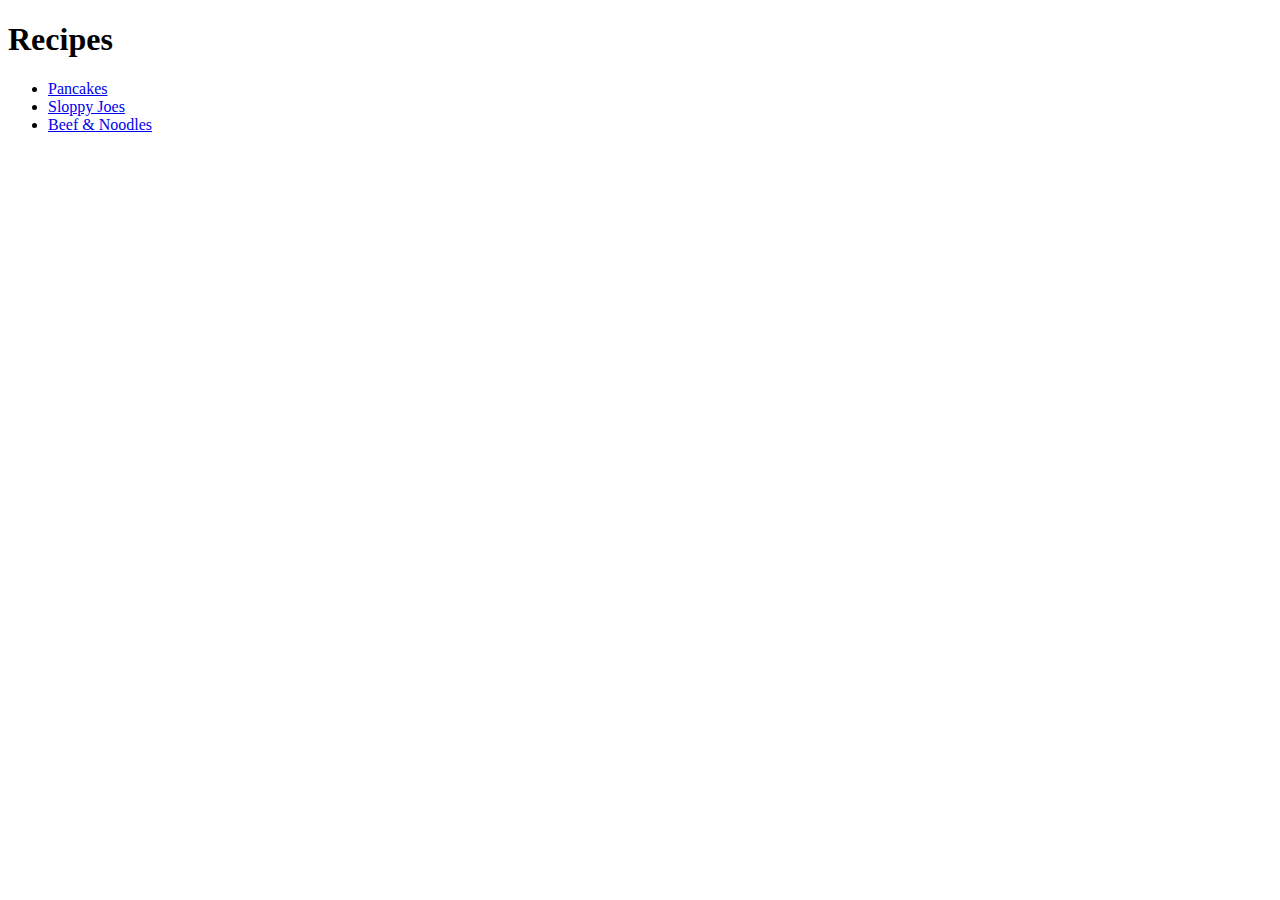
==== index.html @ 3719d287 "First 3 recipes done" ====
<!DOCTYPE html>
<html lang="en">
  <head>
    <meta charset="UTF-8" />
    <meta name="viewport" content="width=device-width, initial-scale=1.0" />
    <title>Recipes</title>
  </head>
  <body>
    <h1>Recipes</h1>
    <ul>
      <li><a href="recipes/pancakes.html">Pancakes</a></li>
      <li><a href="recipes/sloppyjoes.html">Sloppy Joes</a></li>
      <li><a href="recipes/Beef&Noodles.html">Beef & Noodles</a></li>
    </ul>
  </body>
</html>
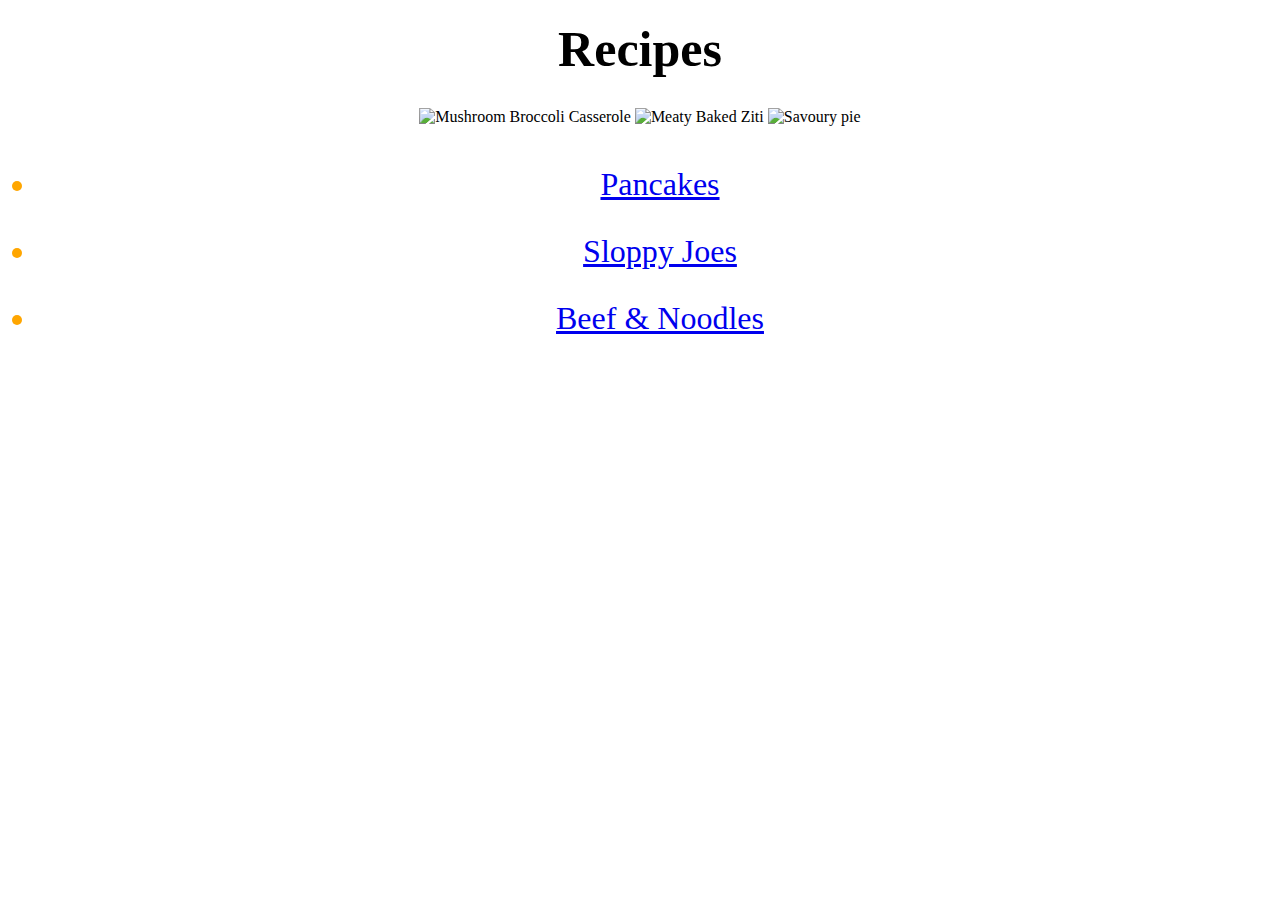
==== commit 5bee5774: "1st styling of the main page and recipes" ====
--- a/index.html
+++ b/index.html
@@ -4,10 +4,28 @@
     <meta charset="UTF-8" />
     <meta name="viewport" content="width=device-width, initial-scale=1.0" />
     <title>Recipes</title>
+    <link rel="stylesheet" href="styles.css" />
   </head>
   <body>
-    <h1>Recipes</h1>
-    <ul>
+    <h1 class="Recipes">Recipes</h1>
+    <div class="images">
+      <img
+        class="image"
+        src="https://cook.fnr.sndimg.com/content/dam/images/cook/fullset/2013/4/22/0/RE0212_Mushroom-Broccoli-Casserole.jpg.rend.hgtvcom.966.725.suffix/1376322122933.jpeg"
+        alt="Mushroom Broccoli Casserole"
+      />
+      <img
+        class="image"
+        src="https://fthmb.tqn.com/6uMYagaoVCMHKIJu9IKaiXY5BIo=/5472x3648/filters:fill(auto,1)/ziti-bake-56a8c3685f9b58b7d0f4e75a.jpg"
+        alt="Meaty Baked Ziti"
+      />
+      <img
+        class="image"
+        src="https://th.bing.com/th/id/R.6992e3f314eef21fcd5139bd36776011?rik=JhDkEZugEKJZjA&pid=ImgRaw&r=0"
+        alt="Savoury pie"
+      />
+    </div>
+    <ul id="recipes-list">
       <li><a href="recipes/pancakes.html">Pancakes</a></li>
       <li><a href="recipes/sloppyjoes.html">Sloppy Joes</a></li>
       <li><a href="recipes/Beef&Noodles.html">Beef & Noodles</a></li>
--- a/styles.css
+++ b/styles.css
@@ -0,0 +1,111 @@
+.Recipes {
+    background-color: #ffffff;
+    width: 100%;
+    height: 100%;
+    margin: 20px auto;
+    padding: 0;
+    position: relative;
+    display: block;
+    text-align: center;
+    font-family: 'Lato';
+    font-size: 50px;
+}
+
+#casserole {
+    background-color: #ffffff;
+    width: 40%;
+    height: auto;
+    margin: auto;
+    padding: 0;
+    position: relative;
+    display: block;
+}
+
+.image {
+    width: 30%;
+    height: auto;
+    margin: auto;
+}
+
+.images {
+    width: 80%;
+    height: auto;
+    margin-right: auto;
+    margin-left: auto;
+    padding: 10px;
+    text-align: center;
+}
+
+#recipes-list {
+    background-color: #ffffff;
+    width: 100%;
+    height: auto;
+    margin: 20px;
+    padding: 0;
+    position: relative;
+    display: block;
+    text-align: center;
+    font-family: 'Times New Roman', Times, serif;
+    font-size: xx-large;
+    color: #ffa600;
+}
+
+.centering {
+    text-align: center;
+    margin: auto;
+    padding: auto;
+    font-family: Verdana, Geneva, Tahoma, sans-serif;
+}
+
+.recipe {
+    font-size: 3.5em;
+    font-family: Arial, Helvetica, sans-serif;
+    text-align: center;
+    margin-top: 20px;
+}
+
+#recipes-list li {
+    margin: 10px;
+    padding: 10px;
+}
+
+.Description {
+    font-size: 1.5em;
+    font-weight: bold;
+    font-family: "Times New Roman", Times, serif;
+    color: #ffa600;
+    text-align: center;
+    margin: 0;
+    padding: 0;
+}
+
+.Image {
+    width: 70%;
+    height: auto;
+    margin: 0;
+    padding: 0;
+    position: relative;
+    display: block;
+    margin-left: auto;
+    margin-right: auto;
+}
+
+.Ingredients {
+    font-size: 1.5em;
+    font-weight: bold;
+    font-family: "Times New Roman", Times, serif;
+    color: #17c125;
+    text-align: left;
+    margin: 0;
+    padding: 0;
+}
+
+.Steps {
+    font-size: 1.5em;
+    font-weight: bold;
+    font-family: "Times New Roman", Times, serif;
+    color: #0400ff;
+    text-align: left;
+    margin: 0;
+    padding: 0;
+}